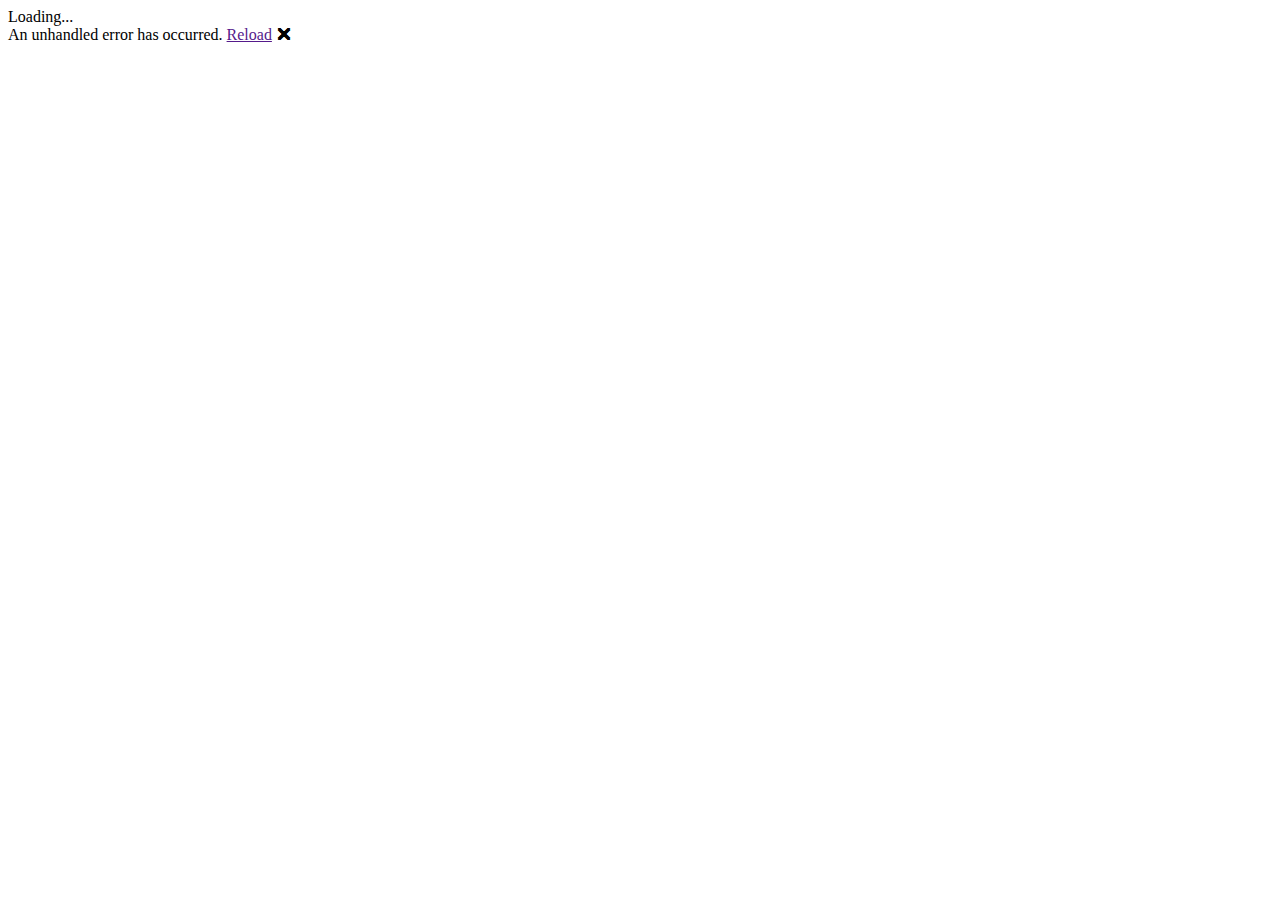
==== BP_OnlineDOD/wwwroot/index.html @ fb747470 "Initial commit" ====
﻿<!DOCTYPE html>
<html>

<head>
    <meta charset="utf-8" />
    <meta name="viewport" content="width=device-width, initial-scale=1.0, maximum-scale=1.0, user-scalable=no" />
    <title>BP_OnlineDOD</title>
    <base href="/" />
    <link href="css/bootstrap/bootstrap.min.css" rel="stylesheet" />
    <link href="css/app.css" rel="stylesheet" />
    <script src="_content/MatBlazor/dist/matBlazor.js"></script>
    <link href="_content/MatBlazor/dist/matBlazor.css" rel="stylesheet" />
</head>

<body>
    <app>Loading...</app>

    <div id="blazor-error-ui">
        An unhandled error has occurred.
        <a href="" class="reload">Reload</a>
        <a class="dismiss">🗙</a>
    </div>
    <script src="_framework/blazor.webassembly.js"></script>
</body>

</html>
---- BP_OnlineDOD/wwwroot/css/app.css ----
﻿@import url('open-iconic/font/css/open-iconic-bootstrap.min.css');

html, body {
    font-family: 'Helvetica Neue', Helvetica, Arial, sans-serif;
}

a, .btn-link {
    color: #0366d6;
}

.btn-primary {
    color: #fff;
    background-color: #1b6ec2;
    border-color: #1861ac;
}

app {
    position: relative;
    display: flex;
    flex-direction: column;
}

.top-row {
    height: 3.5rem;
    display: flex;
    align-items: center;
}

.main {
    flex: 1;
}

    .main .top-row {
        background-color: #f7f7f7;
        border-bottom: 1px solid #d6d5d5;
        justify-content: flex-end;
    }

        .main .top-row > a, .main .top-row .btn-link {
            white-space: nowrap;
            margin-left: 1.5rem;
        }

.main .top-row a:first-child {
    overflow: hidden;
    text-overflow: ellipsis;
}

.sidebar {
    background-image: linear-gradient(180deg, rgb(5, 39, 103) 0%, #3a0647 70%);
}

    .sidebar .top-row {
        background-color: rgba(0,0,0,0.4);
    }

    .sidebar .navbar-brand {
        font-size: 1.1rem;
    }

    .sidebar .oi {
        width: 2rem;
        font-size: 1.1rem;
        vertical-align: text-top;
        top: -2px;
    }

    .sidebar .nav-item {
        font-size: 0.9rem;
        padding-bottom: 0.5rem;
    }

        .sidebar .nav-item:first-of-type {
            padding-top: 1rem;
        }

        .sidebar .nav-item:last-of-type {
            padding-bottom: 1rem;
        }

        .sidebar .nav-item a {
            color: #d7d7d7;
            border-radius: 4px;
            height: 3rem;
            display: flex;
            align-items: center;
            line-height: 3rem;
        }

            .sidebar .nav-item a.active {
                background-color: rgba(255,255,255,0.25);
                color: white;
            }

            .sidebar .nav-item a:hover {
                background-color: rgba(255,255,255,0.1);
                color: white;
            }

.content {
    padding-top: 1.1rem;
}

.navbar-toggler {
    background-color: rgba(255, 255, 255, 0.1);
}

.valid.modified:not([type=checkbox]) {
    outline: 1px solid #26b050;
}

.invalid {
    outline: 1px solid red;
}

.validation-message {
    color: red;
}

#blazor-error-ui {
    background: lightyellow;
    bottom: 0;
    box-shadow: 0 -1px 2px rgba(0, 0, 0, 0.2);
    display: none;
    left: 0;
    padding: 0.6rem 1.25rem 0.7rem 1.25rem;
    position: fixed;
    width: 100%;
    z-index: 1000;
}

#blazor-error-ui .dismiss {
    cursor: pointer;
    position: absolute;
    right: 0.75rem;
    top: 0.5rem;
}

@media (max-width: 767.98px) {
    .main .top-row:not(.auth) {
        display: none;
    }

    .main .top-row.auth {
        justify-content: space-between;
    }

    .main .top-row a, .main .top-row .btn-link {
        margin-left: 0;
    }
}

@media (min-width: 768px) {
    app {
        flex-direction: row;
    }

    .sidebar {
        width: 250px;
        height: 100vh;
        position: sticky;
        top: 0;
    }

    .main .top-row {
        position: sticky;
        top: 0;
    }

    .main > div {
        padding-left: 2rem !important;
        padding-right: 1.5rem !important;
    }

    .navbar-toggler {
        display: none;
    }

    .sidebar .collapse {
        /* Never collapse the sidebar for wide screens */
        display: block;
    }
}
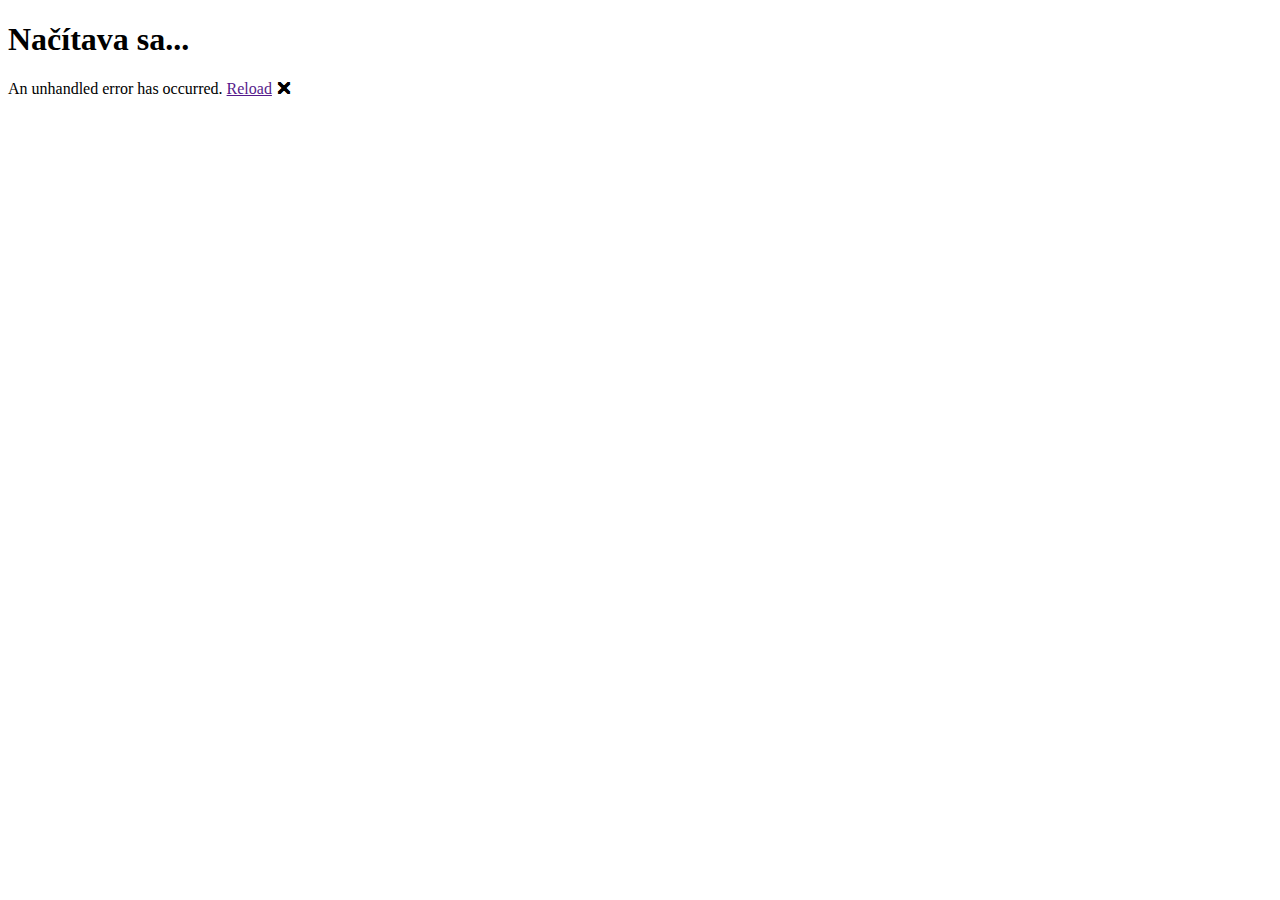
==== commit 1b7b0a13: "Filled the website with content, replaced CSS with SCSS, customized the primary theme." ====
--- a/BP_OnlineDOD/wwwroot/index.html
+++ b/BP_OnlineDOD/wwwroot/index.html
@@ -4,16 +4,18 @@
 <head>
     <meta charset="utf-8" />
     <meta name="viewport" content="width=device-width, initial-scale=1.0, maximum-scale=1.0, user-scalable=no" />
-    <title>BP_OnlineDOD</title>
+    <title>Študuj na FRI</title>
     <base href="/" />
-    <link href="css/bootstrap/bootstrap.min.css" rel="stylesheet" />
+    <link href="css/bootstrap.custom.min.css" rel="stylesheet" />
     <link href="css/app.css" rel="stylesheet" />
-    <script src="_content/MatBlazor/dist/matBlazor.js"></script>
-    <link href="_content/MatBlazor/dist/matBlazor.css" rel="stylesheet" />
 </head>
 
 <body>
-    <app>Loading...</app>
+    <app>
+        <div class="d-flex justify-content-center align-items-center vh-100">
+            <h1>Načítava sa...</h1>
+        </div>
+    </app>
 
     <div id="blazor-error-ui">
         An unhandled error has occurred.
@@ -21,6 +23,8 @@
         <a class="dismiss">🗙</a>
     </div>
     <script src="_framework/blazor.webassembly.js"></script>
+    <script src="https://code.jquery.com/jquery-3.5.1.slim.min.js" integrity="sha384-DfXdz2htPH0lsSSs5nCTpuj/zy4C+OGpamoFVy38MVBnE+IbbVYUew+OrCXaRkfj" crossorigin="anonymous"></script>
+    <script src="https://cdn.jsdelivr.net/npm/bootstrap@4.5.3/dist/js/bootstrap.min.js" integrity="sha384-w1Q4orYjBQndcko6MimVbzY0tgp4pWB4lZ7lr30WKz0vr/aWKhXdBNmNb5D92v7s" crossorigin="anonymous"></script>
 </body>
 
 </html>
--- a/BP_OnlineDOD/wwwroot/css/app.css
+++ b/BP_OnlineDOD/wwwroot/css/app.css
@@ -1,109 +1,4 @@
 ﻿@import url('open-iconic/font/css/open-iconic-bootstrap.min.css');
-
-html, body {
-    font-family: 'Helvetica Neue', Helvetica, Arial, sans-serif;
-}
-
-a, .btn-link {
-    color: #0366d6;
-}
-
-.btn-primary {
-    color: #fff;
-    background-color: #1b6ec2;
-    border-color: #1861ac;
-}
-
-app {
-    position: relative;
-    display: flex;
-    flex-direction: column;
-}
-
-.top-row {
-    height: 3.5rem;
-    display: flex;
-    align-items: center;
-}
-
-.main {
-    flex: 1;
-}
-
-    .main .top-row {
-        background-color: #f7f7f7;
-        border-bottom: 1px solid #d6d5d5;
-        justify-content: flex-end;
-    }
-
-        .main .top-row > a, .main .top-row .btn-link {
-            white-space: nowrap;
-            margin-left: 1.5rem;
-        }
-
-.main .top-row a:first-child {
-    overflow: hidden;
-    text-overflow: ellipsis;
-}
-
-.sidebar {
-    background-image: linear-gradient(180deg, rgb(5, 39, 103) 0%, #3a0647 70%);
-}
-
-    .sidebar .top-row {
-        background-color: rgba(0,0,0,0.4);
-    }
-
-    .sidebar .navbar-brand {
-        font-size: 1.1rem;
-    }
-
-    .sidebar .oi {
-        width: 2rem;
-        font-size: 1.1rem;
-        vertical-align: text-top;
-        top: -2px;
-    }
-
-    .sidebar .nav-item {
-        font-size: 0.9rem;
-        padding-bottom: 0.5rem;
-    }
-
-        .sidebar .nav-item:first-of-type {
-            padding-top: 1rem;
-        }
-
-        .sidebar .nav-item:last-of-type {
-            padding-bottom: 1rem;
-        }
-
-        .sidebar .nav-item a {
-            color: #d7d7d7;
-            border-radius: 4px;
-            height: 3rem;
-            display: flex;
-            align-items: center;
-            line-height: 3rem;
-        }
-
-            .sidebar .nav-item a.active {
-                background-color: rgba(255,255,255,0.25);
-                color: white;
-            }
-
-            .sidebar .nav-item a:hover {
-                background-color: rgba(255,255,255,0.1);
-                color: white;
-            }
-
-.content {
-    padding-top: 1.1rem;
-}
-
-.navbar-toggler {
-    background-color: rgba(255, 255, 255, 0.1);
-}
 
 .valid.modified:not([type=checkbox]) {
     outline: 1px solid #26b050;
@@ -135,49 +30,3 @@
     right: 0.75rem;
     top: 0.5rem;
 }
-
-@media (max-width: 767.98px) {
-    .main .top-row:not(.auth) {
-        display: none;
-    }
-
-    .main .top-row.auth {
-        justify-content: space-between;
-    }
-
-    .main .top-row a, .main .top-row .btn-link {
-        margin-left: 0;
-    }
-}
-
-@media (min-width: 768px) {
-    app {
-        flex-direction: row;
-    }
-
-    .sidebar {
-        width: 250px;
-        height: 100vh;
-        position: sticky;
-        top: 0;
-    }
-
-    .main .top-row {
-        position: sticky;
-        top: 0;
-    }
-
-    .main > div {
-        padding-left: 2rem !important;
-        padding-right: 1.5rem !important;
-    }
-
-    .navbar-toggler {
-        display: none;
-    }
-
-    .sidebar .collapse {
-        /* Never collapse the sidebar for wide screens */
-        display: block;
-    }
-}
